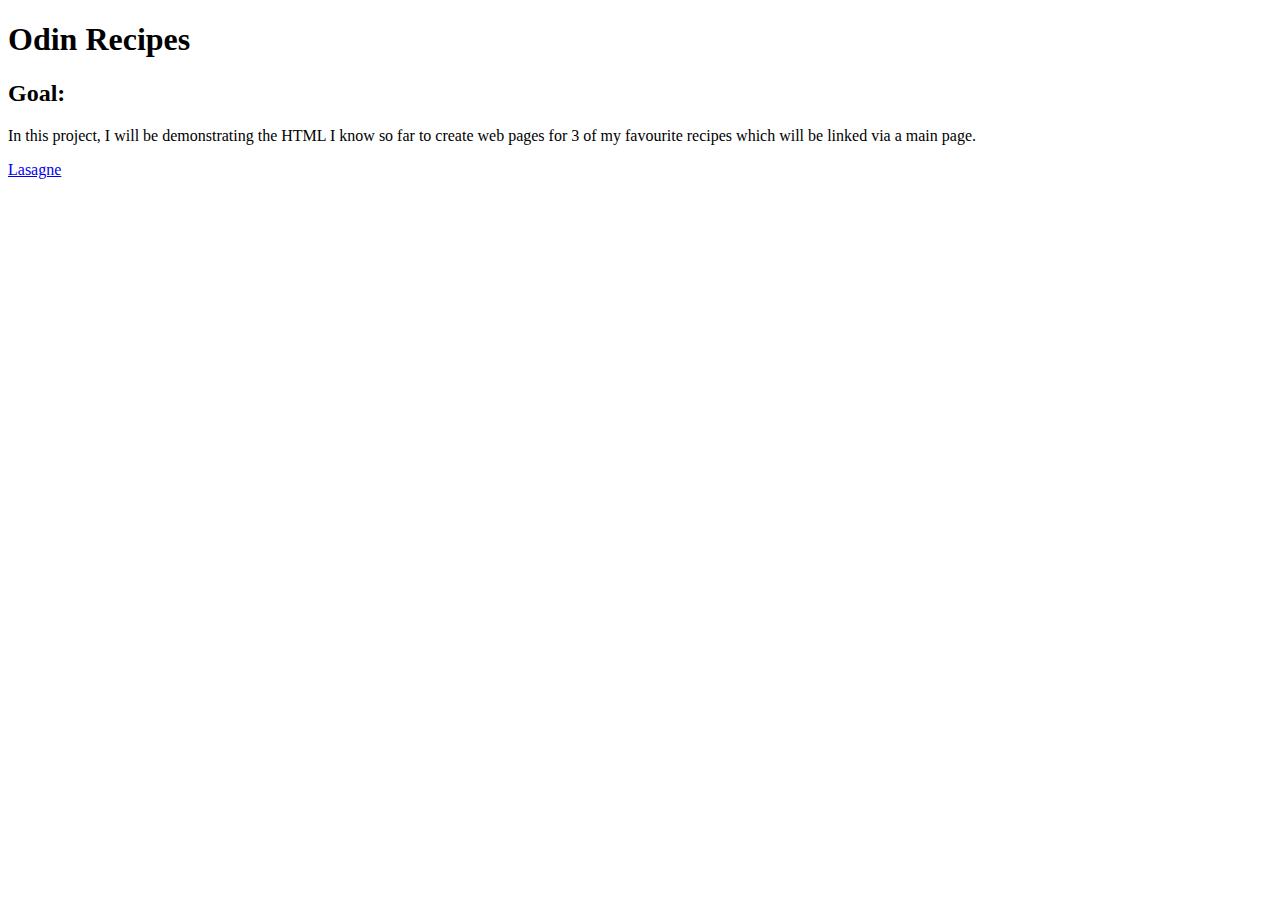
==== index.html @ ede0bece "Homepage and first webpage" ====
<!DOCTYPE html>
<html lang="en">    
    <head>
        <meta charset="utf-8">
        <title>Odin Recipes Project</title>
    </head>
    
    <body>
        <h1>Odin Recipes</h1>
        <h2>Goal:</h2>
        <p>
        In this project, I will be demonstrating the HTML I know so far to create web pages for 3 of my favourite recipes which will be linked via a main page.
        </p>
        <a href="recipes/lasagne.html">Lasagne</a>
    </body>
</html>
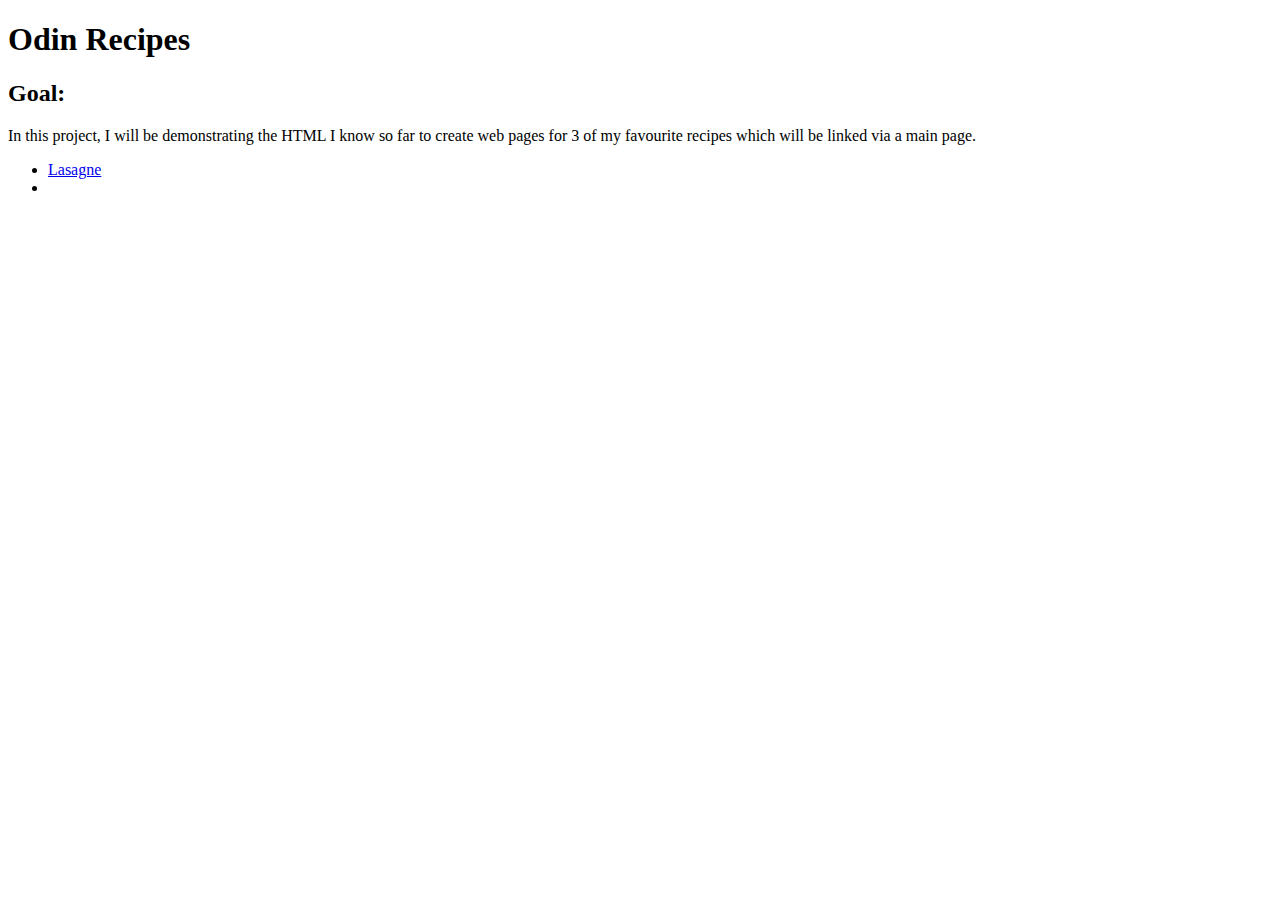
==== commit e5881c91: "Created yorkshire pudding page" ====
--- a/index.html
+++ b/index.html
@@ -11,6 +11,9 @@
         <p>
         In this project, I will be demonstrating the HTML I know so far to create web pages for 3 of my favourite recipes which will be linked via a main page.
         </p>
-        <a href="recipes/lasagne.html">Lasagne</a>
+        <ul>
+            <li><a href="recipes/lasagne.html">Lasagne</a></li>
+            <li><a href="recipes/yorkshire-pudding.html"></a></li>
+        </ul>
     </body>
 </html>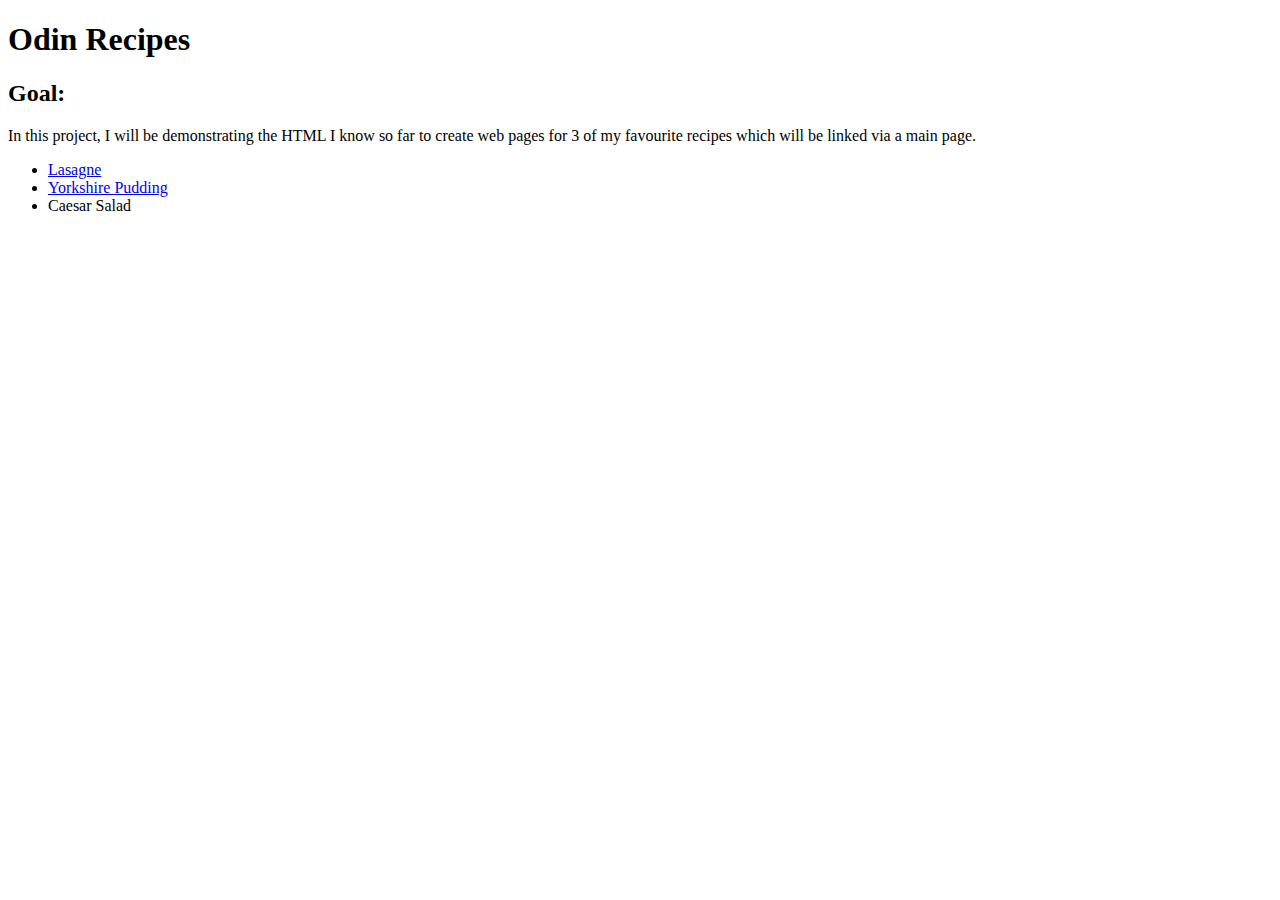
==== commit 6f776903: "Added Caesar salad recipes" ====
--- a/index.html
+++ b/index.html
@@ -13,7 +13,8 @@
         </p>
         <ul>
             <li><a href="recipes/lasagne.html">Lasagne</a></li>
-            <li><a href="recipes/yorkshire-pudding.html"></a></li>
+            <li><a href="recipes/yorkshire-pudding.html">Yorkshire Pudding</a></li>
+            <li><a href="recipes/caesar-salad.html"></a>Caesar Salad</li>
         </ul>
     </body>
 </html>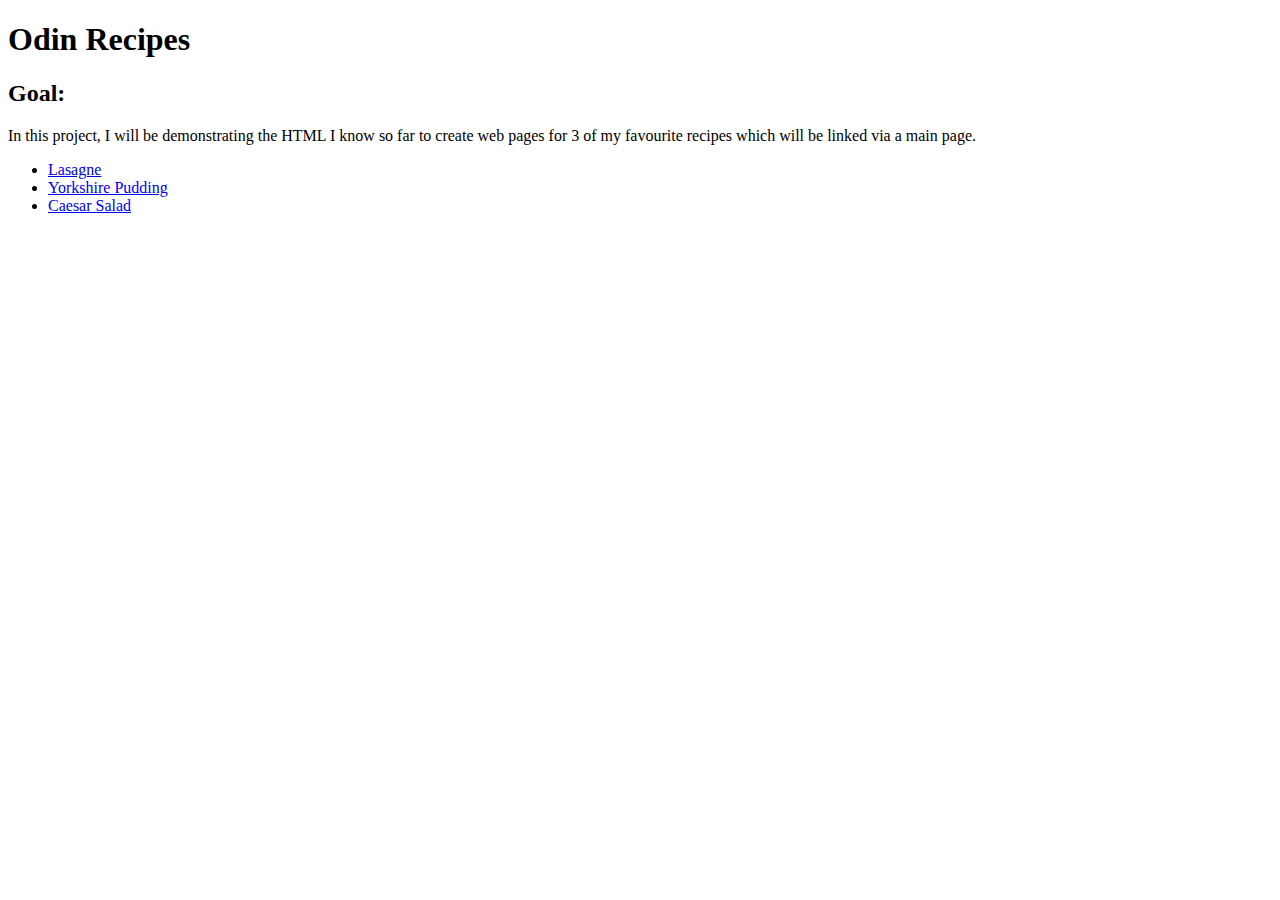
==== commit 2b576230: "Fixed Link" ====
--- a/index.html
+++ b/index.html
@@ -14,7 +14,7 @@
         <ul>
             <li><a href="recipes/lasagne.html">Lasagne</a></li>
             <li><a href="recipes/yorkshire-pudding.html">Yorkshire Pudding</a></li>
-            <li><a href="recipes/caesar-salad.html"></a>Caesar Salad</li>
+            <li><a href="recipes/caesar-salad.html">Caesar Salad</a></li>
         </ul>
     </body>
 </html>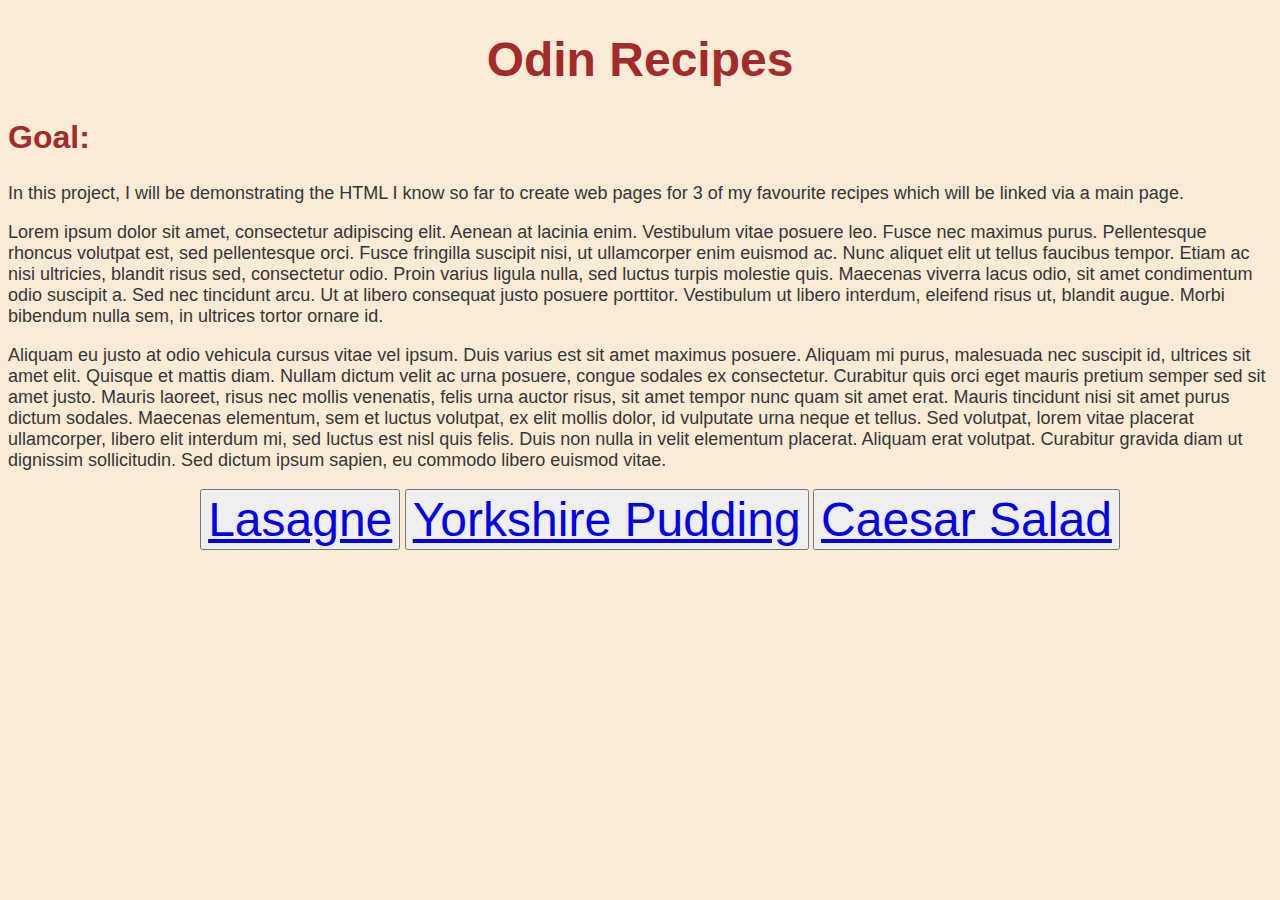
==== commit 437e4627: "Started to add CSS styling" ====
--- a/index.html
+++ b/index.html
@@ -2,6 +2,7 @@
 <html lang="en">    
     <head>
         <meta charset="utf-8">
+        <link rel="stylesheet" href="styles.css"/>
         <title>Odin Recipes Project</title>
     </head>
     
@@ -11,10 +12,19 @@
         <p>
         In this project, I will be demonstrating the HTML I know so far to create web pages for 3 of my favourite recipes which will be linked via a main page.
         </p>
+
+        <p>
+            Lorem ipsum dolor sit amet, consectetur adipiscing elit. Aenean at lacinia enim. Vestibulum vitae posuere leo. Fusce nec maximus purus. Pellentesque rhoncus volutpat est, sed pellentesque orci. Fusce fringilla suscipit nisi, ut ullamcorper enim euismod ac. Nunc aliquet elit ut tellus faucibus tempor. Etiam ac nisi ultricies, blandit risus sed, consectetur odio. Proin varius ligula nulla, sed luctus turpis molestie quis. Maecenas viverra lacus odio, sit amet condimentum odio suscipit a. Sed nec tincidunt arcu. Ut at libero consequat justo posuere porttitor. Vestibulum ut libero interdum, eleifend risus ut, blandit augue. Morbi bibendum nulla sem, in ultrices tortor ornare id.
+        </p>
+
+        <p>
+            Aliquam eu justo at odio vehicula cursus vitae vel ipsum. Duis varius est sit amet maximus posuere. Aliquam mi purus, malesuada nec suscipit id, ultrices sit amet elit. Quisque et mattis diam. Nullam dictum velit ac urna posuere, congue sodales ex consectetur. Curabitur quis orci eget mauris pretium semper sed sit amet justo. Mauris laoreet, risus nec mollis venenatis, felis urna auctor risus, sit amet tempor nunc quam sit amet erat. Mauris tincidunt nisi sit amet purus dictum sodales. Maecenas elementum, sem et luctus volutpat, ex elit mollis dolor, id vulputate urna neque et tellus. Sed volutpat, lorem vitae placerat ullamcorper, libero elit interdum mi, sed luctus est nisl quis felis. Duis non nulla in velit elementum placerat. Aliquam erat volutpat. Curabitur gravida diam ut dignissim sollicitudin. Sed dictum ipsum sapien, eu commodo libero euismod vitae.
+        </p>
+
         <ul>
-            <li><a href="recipes/lasagne.html">Lasagne</a></li>
-            <li><a href="recipes/yorkshire-pudding.html">Yorkshire Pudding</a></li>
-            <li><a href="recipes/caesar-salad.html">Caesar Salad</a></li>
+            <button><a href="recipes/lasagne.html">Lasagne</a></button>
+            <button><a href="recipes/yorkshire-pudding.html">Yorkshire Pudding</a></button>
+            <button><a href="recipes/caesar-salad.html">Caesar Salad</a></button>
         </ul>
     </body>
 </html>--- a/styles.css
+++ b/styles.css
@@ -0,0 +1,45 @@
+body {
+    font-family: Verdana, Geneva, Tahoma, sans-serif;
+    background-color: antiquewhite;
+}
+
+h1 {
+    color: brown;
+    font-size: 48px;
+    text-align: center;
+}
+
+h2 {
+    color: brown;
+    font-size: 32px;
+    text-align: left;
+}
+
+h3 {
+    color: brown;
+    font-size: 24px;
+    text-align: left;
+}
+
+p {
+    color: #363636;
+    font-size: 18px;
+    text-align: left;
+}
+
+ul {
+    text-align: center;
+}
+
+.lasagne-ingredients {
+    text-align: left;
+}
+button {
+    color: #363636;
+    font-size: 48px;
+    text-align: center;
+}
+
+img {
+    image;
+}